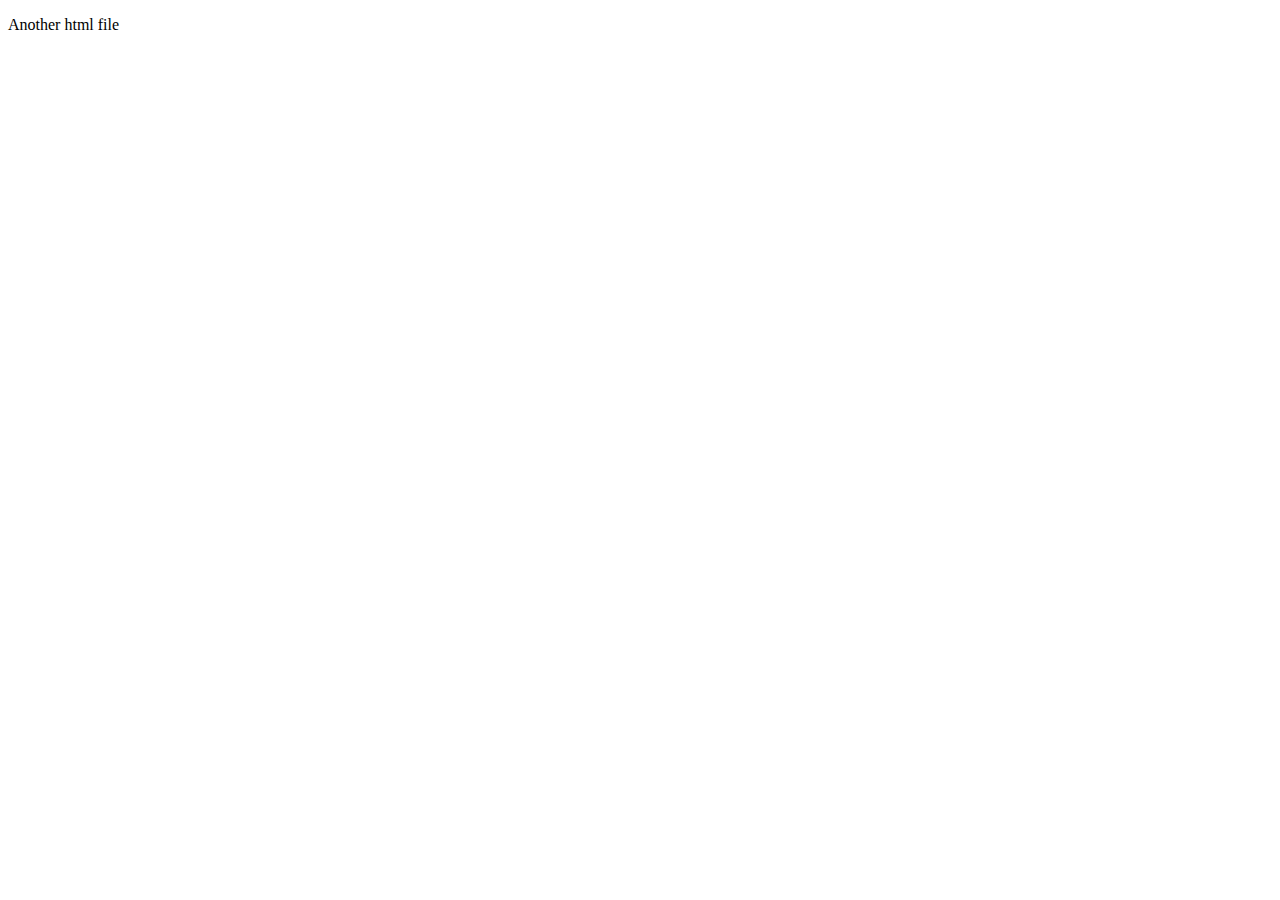
==== index2.htm @ f462eb26 "add index2 file" ====
<!DOCTYPE html>
<html lang="en">

<head>
    <meta charset="UTF-8">
    <meta name="viewport" content="width=device-width, initial-scale=1.0">
    <title>Document</title>
</head>

<body>
    <p>Another html file</p>
</body>

</html>
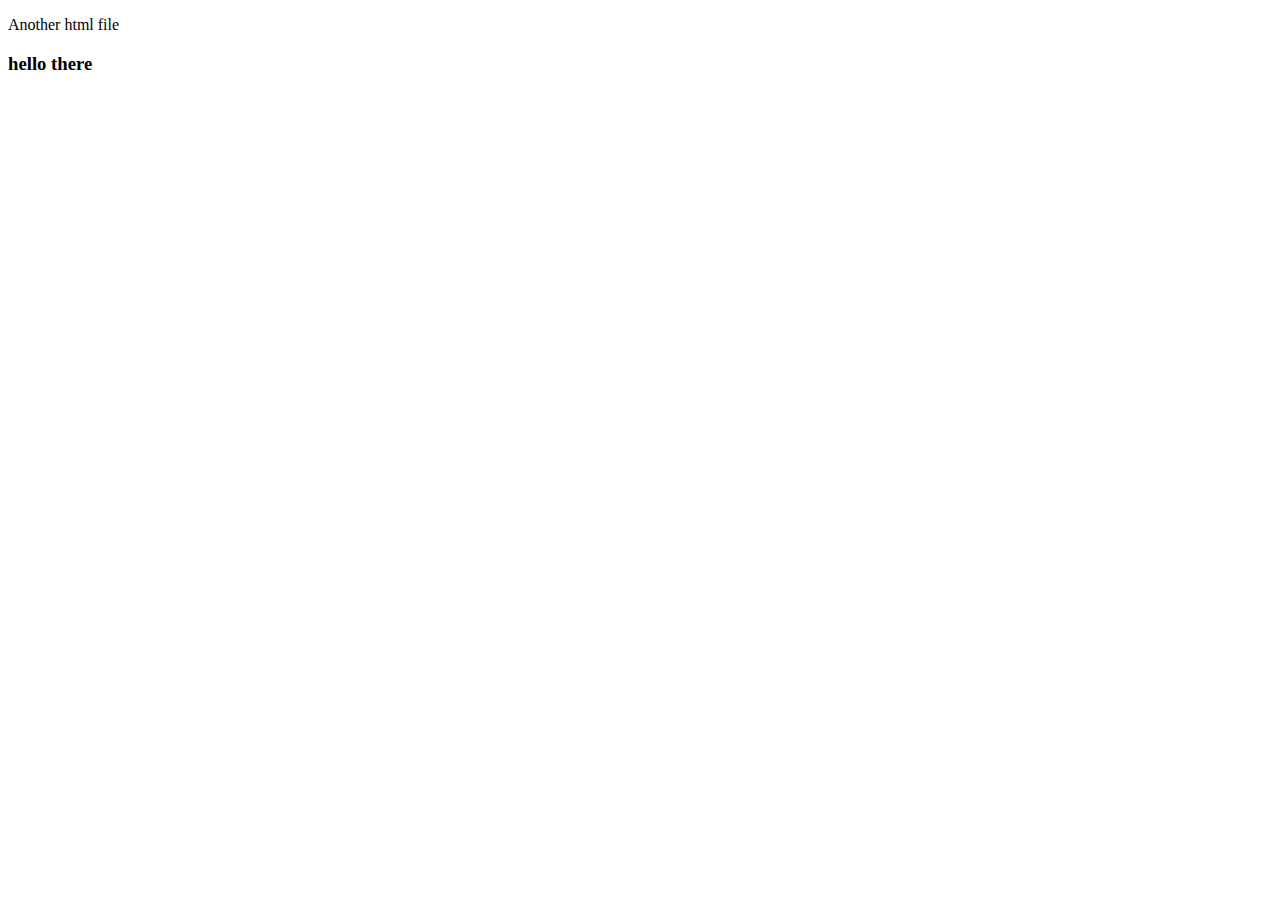
==== commit 6888653f: "add index2 new file" ====
--- a/index2.htm
+++ b/index2.htm
@@ -9,6 +9,7 @@
 
 <body>
     <p>Another html file</p>
+    <h3>hello there</h3>
 </body>
 
 </html>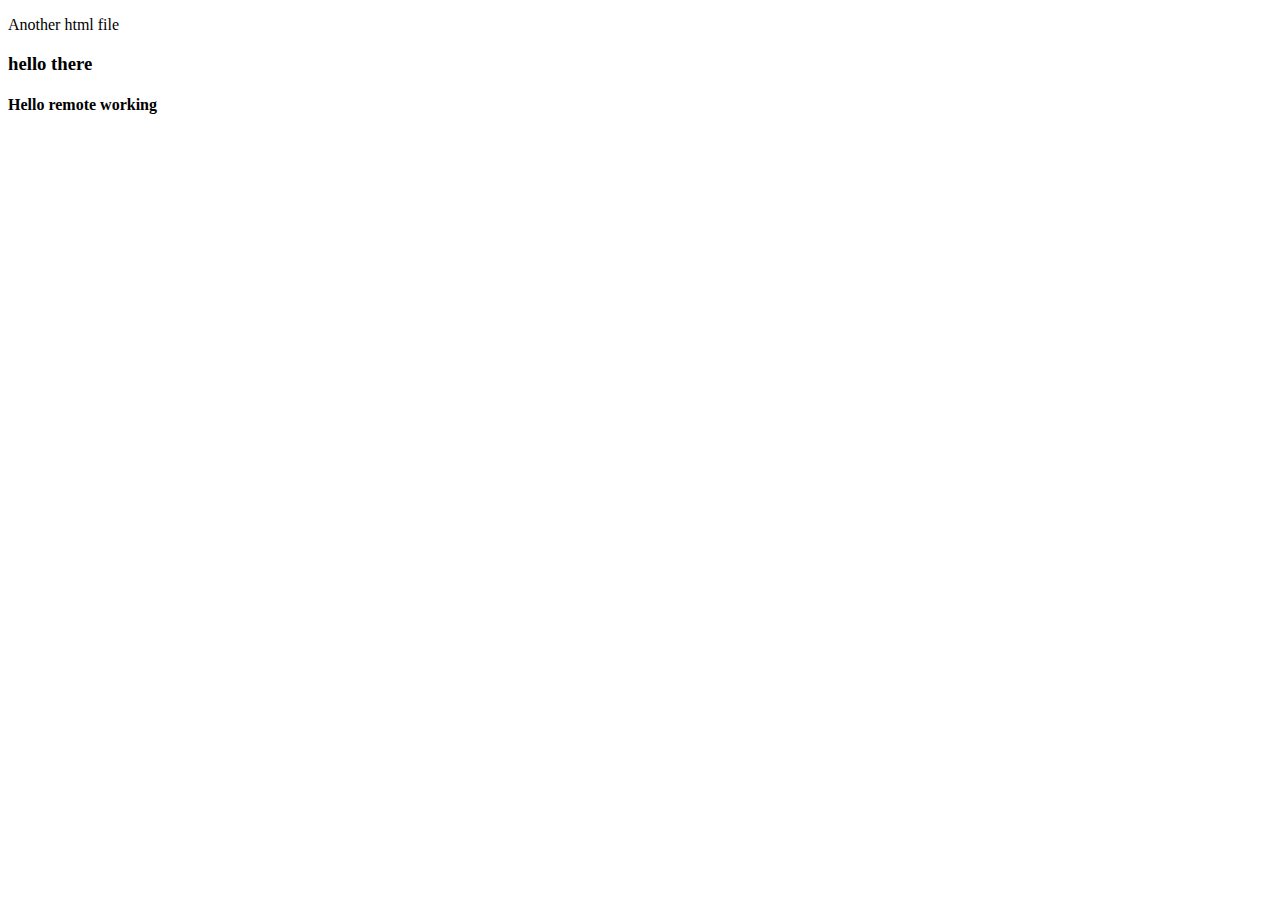
==== commit 9290ea45: "some changes" ====
--- a/index2.htm
+++ b/index2.htm
@@ -10,6 +10,7 @@
 <body>
     <p>Another html file</p>
     <h3>hello there</h3>
+    <h4>Hello remote working</h4>
 </body>
 
 </html>